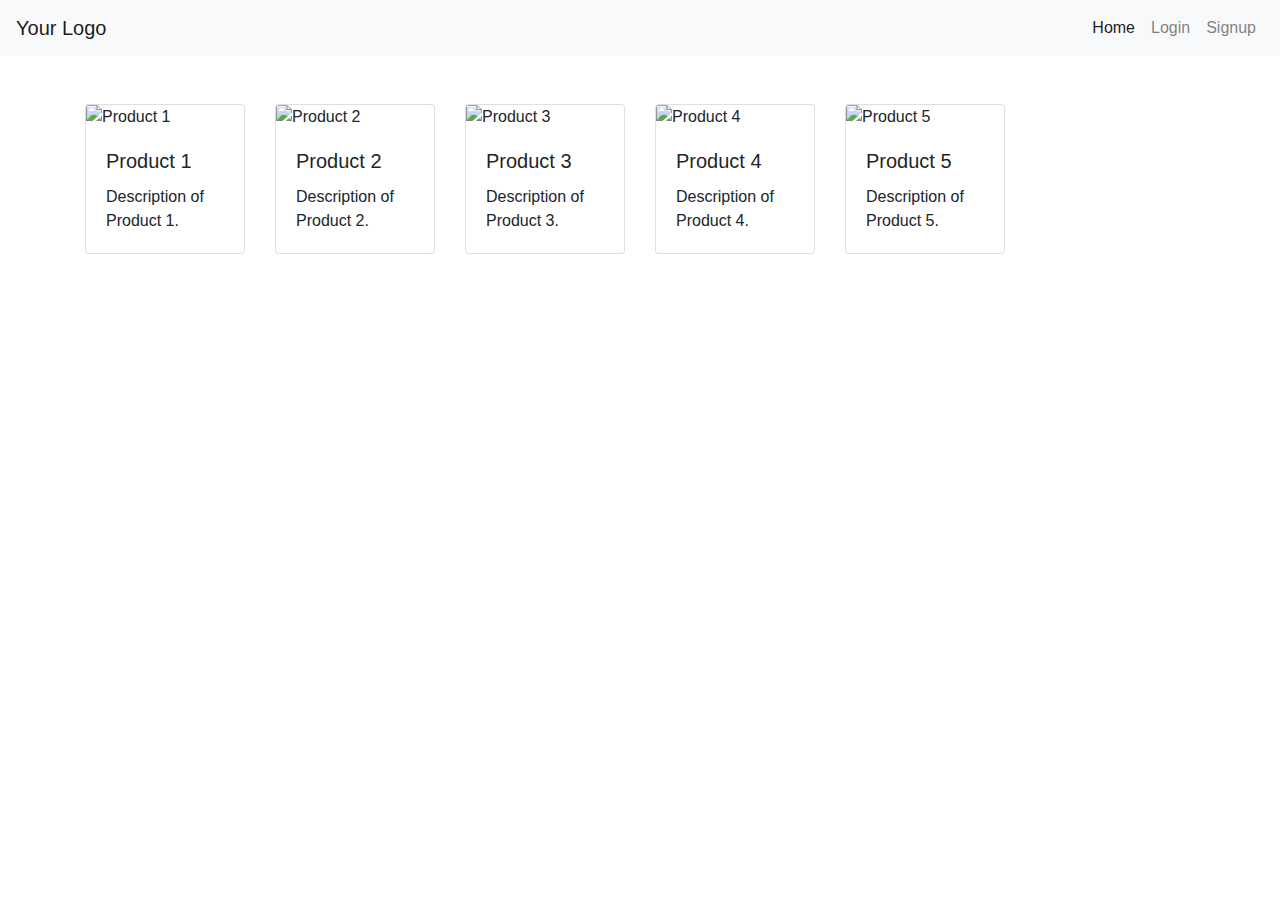
==== index.html @ d3b3bbf6 "first commit" ====
<!DOCTYPE html>
<html lang="en">
<head>
  <meta charset="UTF-8">
  <meta name="viewport" content="width=device-width, initial-scale=1.0">
  <title>Bootstrap Product Grid</title>
  <!-- Bootstrap CSS -->
  <link rel="stylesheet" href="https://stackpath.bootstrapcdn.com/bootstrap/4.5.2/css/bootstrap.min.css">
  <!-- Custom CSS -->
  <style>
    /* Custom styles here */
  </style>
</head>
<body>

  <!-- Navigation -->
  <nav class="navbar navbar-expand-lg navbar-light bg-light">
    <a class="navbar-brand" href="#">Your Logo</a>
    <button class="navbar-toggler" type="button" data-toggle="collapse" data-target="#navbarSupportedContent" aria-controls="navbarSupportedContent" aria-expanded="false" aria-label="Toggle navigation">
      <span class="navbar-toggler-icon"></span>
    </button>

    <div class="collapse navbar-collapse" id="navbarSupportedContent">
      <ul class="navbar-nav ml-auto">
        <li class="nav-item active">
          <a class="nav-link" href="index.html">Home</a>
        </li>
        <li class="nav-item">
          <a class="nav-link" href="login.html">Login</a>
        </li>
        <li class="nav-item">
          <a class="nav-link" href="signup.html">Signup</a>
        </li>
      </ul>
    </div>
  </nav>

  <!-- Product Grid -->
  <div class="container mt-5">
    <div class="row">
      <!-- Product 1 -->
      <div class="col-lg-2 col-md-4 col-sm-6 mb-4">
        <div class="card">
          <img src="product_image1.jpg" class="card-img-top" alt="Product 1">
          <div class="card-body">
            <h5 class="card-title">Product 1</h5>
            <p class="card-text">Description of Product 1.</p>
          </div>
        </div>
      </div>
      <!-- Product 2 -->
      <div class="col-lg-2 col-md-4 col-sm-6 mb-4">
        <div class="card">
          <img src="product_image2.jpg" class="card-img-top" alt="Product 2">
          <div class="card-body">
            <h5 class="card-title">Product 2</h5>
            <p class="card-text">Description of Product 2.</p>
          </div>
        </div>
      </div>
      <!-- Product 3 -->
      <div class="col-lg-2 col-md-4 col-sm-6 mb-4">
        <div class="card">
          <img src="product_image3.jpg" class="card-img-top" alt="Product 3">
          <div class="card-body">
            <h5 class="card-title">Product 3</h5>
            <p class="card-text">Description of Product 3.</p>
          </div>
        </div>
      </div>
      <!-- Product 4 -->
      <div class="col-lg-2 col-md-4 col-sm-6 mb-4">
        <div class="card">
          <img src="product_image4.jpg" class="card-img-top" alt="Product 4">
          <div class="card-body">
            <h5 class="card-title">Product 4</h5>
            <p class="card-text">Description of Product 4.</p>
          </div>
        </div>
      </div>
      <!-- Product 5 -->
      <div class="col-lg-2 col-md-4 col-sm-6 mb-4">
        <div class="card">
          <img src="product_image5.jpg" class="card-img-top" alt="Product 5">
          <div class="card-body">
            <h5 class="card-title">Product 5</h5>
            <p class="card-text">Description of Product 5.</p>
          </div>
        </div>
      </div>
    </div>
  </div>

  <!-- Bootstrap JS, jQuery, Popper.js -->
  <script src="https://code.jquery.com/jquery-3.5.1.slim.min.js"></script>
  <script src="https://cdn.jsdelivr.net/npm/@popperjs/core@2.5.3/dist/umd/popper.min.js"></script>
  <script src="https://stackpath.bootstrapcdn.com/bootstrap/4.5.2/js/bootstrap.min.js"></script>
</body>
</html>
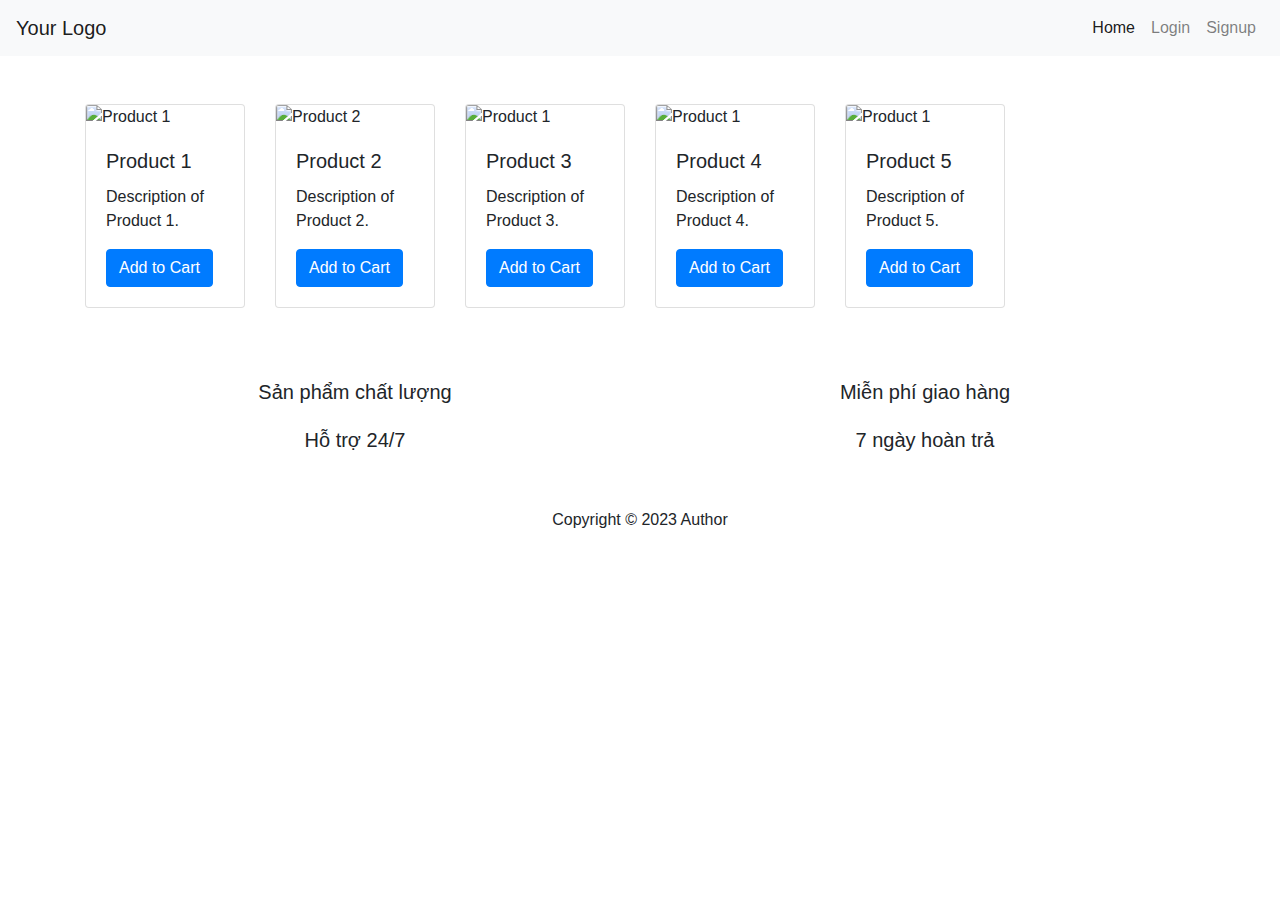
==== commit 87f6b390: "index.html" ====
--- a/index.html
+++ b/index.html
@@ -41,55 +41,95 @@
       <!-- Product 1 -->
       <div class="col-lg-2 col-md-4 col-sm-6 mb-4">
         <div class="card">
-          <img src="product_image1.jpg" class="card-img-top" alt="Product 1">
+          <img src="https://images.unsplash.com/photo-1514477917009-389c76a86b68?ixlib=rb-4.0.3&ixid=MnwxMjA3fDB8MHxwaG90by1wYWdlfHx8fGVufDB8fH" class="card-img-top" alt="Product 1">
           <div class="card-body">
             <h5 class="card-title">Product 1</h5>
             <p class="card-text">Description of Product 1.</p>
+            <button class="btn btn-primary">Add to Cart</button>
           </div>
         </div>
       </div>
       <!-- Product 2 -->
       <div class="col-lg-2 col-md-4 col-sm-6 mb-4">
         <div class="card">
-          <img src="product_image2.jpg" class="card-img-top" alt="Product 2">
+          <img src="https://images.unsplash.com/photo-1514477917009-389c76a86b68?ixlib=rb-4.0.3&ixid=MnwxMjA3fDB8MHxwaG90by1wYWdlfHx8fGVufDB8fH" class="card-img-top" alt="Product 2">
           <div class="card-body">
             <h5 class="card-title">Product 2</h5>
             <p class="card-text">Description of Product 2.</p>
+            <button class="btn btn-primary">Add to Cart</button>
           </div>
         </div>
       </div>
       <!-- Product 3 -->
       <div class="col-lg-2 col-md-4 col-sm-6 mb-4">
         <div class="card">
-          <img src="product_image3.jpg" class="card-img-top" alt="Product 3">
+          <img src="https://images.unsplash.com/photo-1514477917009-389c76a86b68?ixlib=rb-4.0.3&ixid=MnwxMjA3fDB8MHxwaG90by1wYWdlfHx8fGVufDB8fH" class="card-img-top" alt="Product 1">
           <div class="card-body">
             <h5 class="card-title">Product 3</h5>
             <p class="card-text">Description of Product 3.</p>
+            <button class="btn btn-primary">Add to Cart</button>
           </div>
         </div>
       </div>
       <!-- Product 4 -->
       <div class="col-lg-2 col-md-4 col-sm-6 mb-4">
         <div class="card">
-          <img src="product_image4.jpg" class="card-img-top" alt="Product 4">
+          <img src="https://images.unsplash.com/photo-1514477917009-389c76a86b68?ixlib=rb-4.0.3&ixid=MnwxMjA3fDB8MHxwaG90by1wYWdlfHx8fGVufDB8fH" class="card-img-top" alt="Product 1">
           <div class="card-body">
             <h5 class="card-title">Product 4</h5>
             <p class="card-text">Description of Product 4.</p>
+            <button class="btn btn-primary">Add to Cart</button>
           </div>
         </div>
       </div>
       <!-- Product 5 -->
       <div class="col-lg-2 col-md-4 col-sm-6 mb-4">
         <div class="card">
-          <img src="product_image5.jpg" class="card-img-top" alt="Product 5">
+          <img src="https://images.unsplash.com/photo-1514477917009-389c76a86b68?ixlib=rb-4.0.3&ixid=MnwxMjA3fDB8MHxwaG90by1wYWdlfHx8fGVufDB8fH" class="card-img-top" alt="Product 1">
           <div class="card-body">
             <h5 class="card-title">Product 5</h5>
             <p class="card-text">Description of Product 5.</p>
+            <button class="btn btn-primary">Add to Cart</button>
           </div>
         </div>
       </div>
+      <!-- Add more product cards here -->
     </div>
   </div>
+
+<!-- Features Section -->
+<div class="container mt-5">
+  <div class="row text-center">
+      <div class="col-md-6 feature-box">
+          <i class="fas fa-check-circle"></i>
+          <h5>Sản phẩm chất lượng</h5>
+      </div>
+      <div class="col-md-6 feature-box">
+          <i class="fas fa-shipping-fast"></i>
+          <h5>Miễn phí giao hàng</h5>
+      </div>
+  </div>
+  <div class="row text-center mt-3"> <!-- Thêm lớp mt-3 để tạo ra khoảng cách -->
+      <div class="col-md-6 feature-box">
+          <i class="fas fa-headset"></i>
+          <h5>Hỗ trợ 24/7</h5>
+      </div>
+      <div class="col-md-6 feature-box">
+          <i class="fas fa-undo-alt"></i>
+          <h5>7 ngày hoàn trả</h5>
+      </div>
+  </div>
+</div>
+
+
+
+
+<!-- Footer -->
+<footer class="footer text-center mt-5">
+    <div class="container">
+        <p class="mb-0">Copyright © 2023 Author</p>
+    </div>
+</footer>
 
   <!-- Bootstrap JS, jQuery, Popper.js -->
   <script src="https://code.jquery.com/jquery-3.5.1.slim.min.js"></script>
